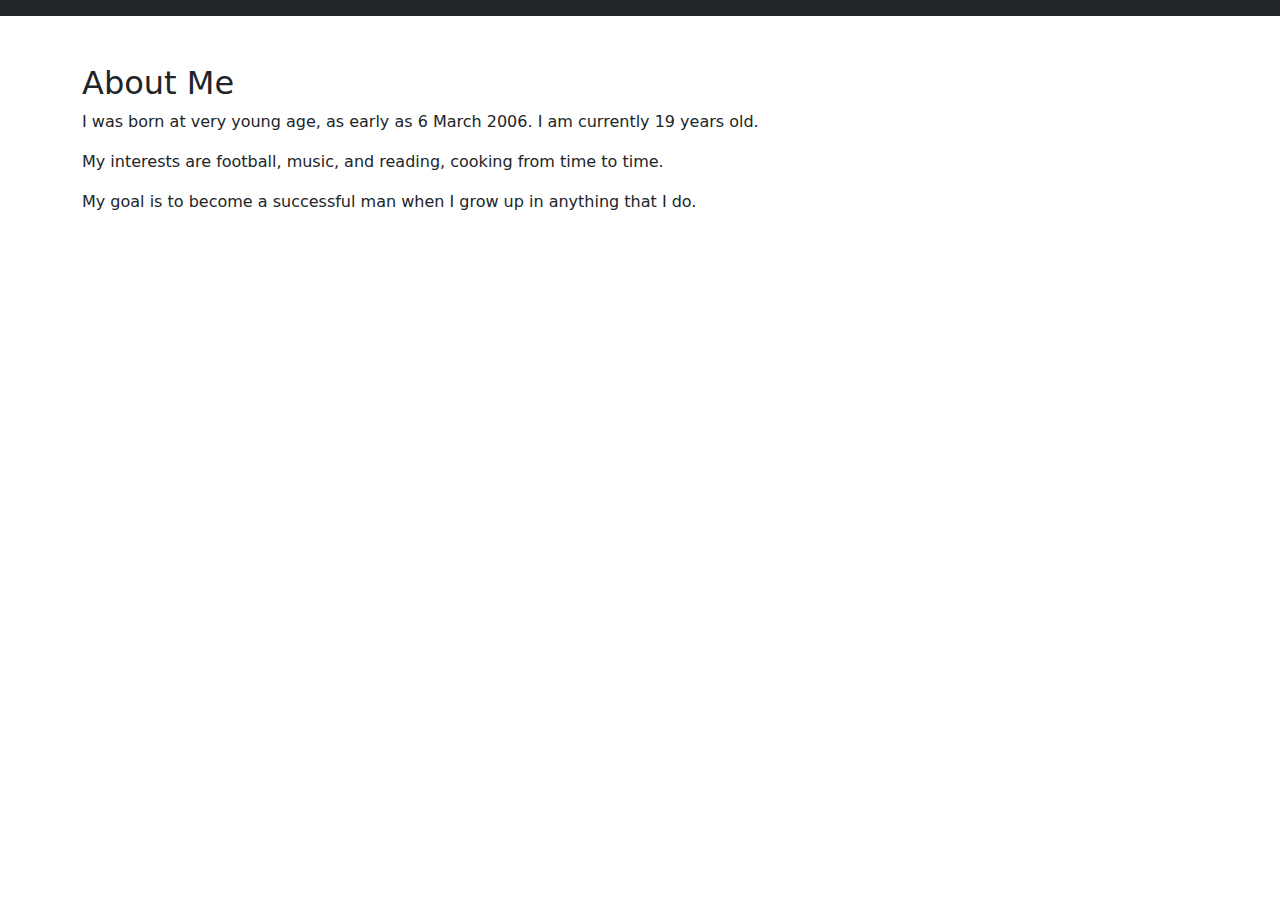
==== about.html @ 8e630c95 "Create about.html" ====
<!DOCTYPE html>
<html lang="en">
<head>
    <meta charset="UTF-8">
    <meta name="viewport" content="width=device-width, initial-scale=1.0">
    <title>About Me</title>
    <link href="https://cdn.jsdelivr.net/npm/bootstrap@5.3.0/dist/css/bootstrap.min.css" rel="stylesheet">
    <link rel="stylesheet" href="style.css">
</head>
<body>
    <nav class="navbar navbar-expand-lg navbar-dark bg-dark">
        <!-- Same navigation bar as index.html -->
    </nav>

    <section class="about-section py-5">
        <div class="container">
            <h2>About Me</h2>
            <p>I was born at very young age, as early as 6 March 2006. I am currently 19 years old.</p>
            <p>My interests are football, music, and reading, cooking from time to time.</p>
            <p>My goal is to become a successful man when I grow up in anything that I do.</p>
        </div>
    </section>

    <script src="https://cdn.jsdelivr.net/npm/bootstrap@5.3.0/dist/js/bootstrap.bundle.min.js"></script>
</body>
</html>
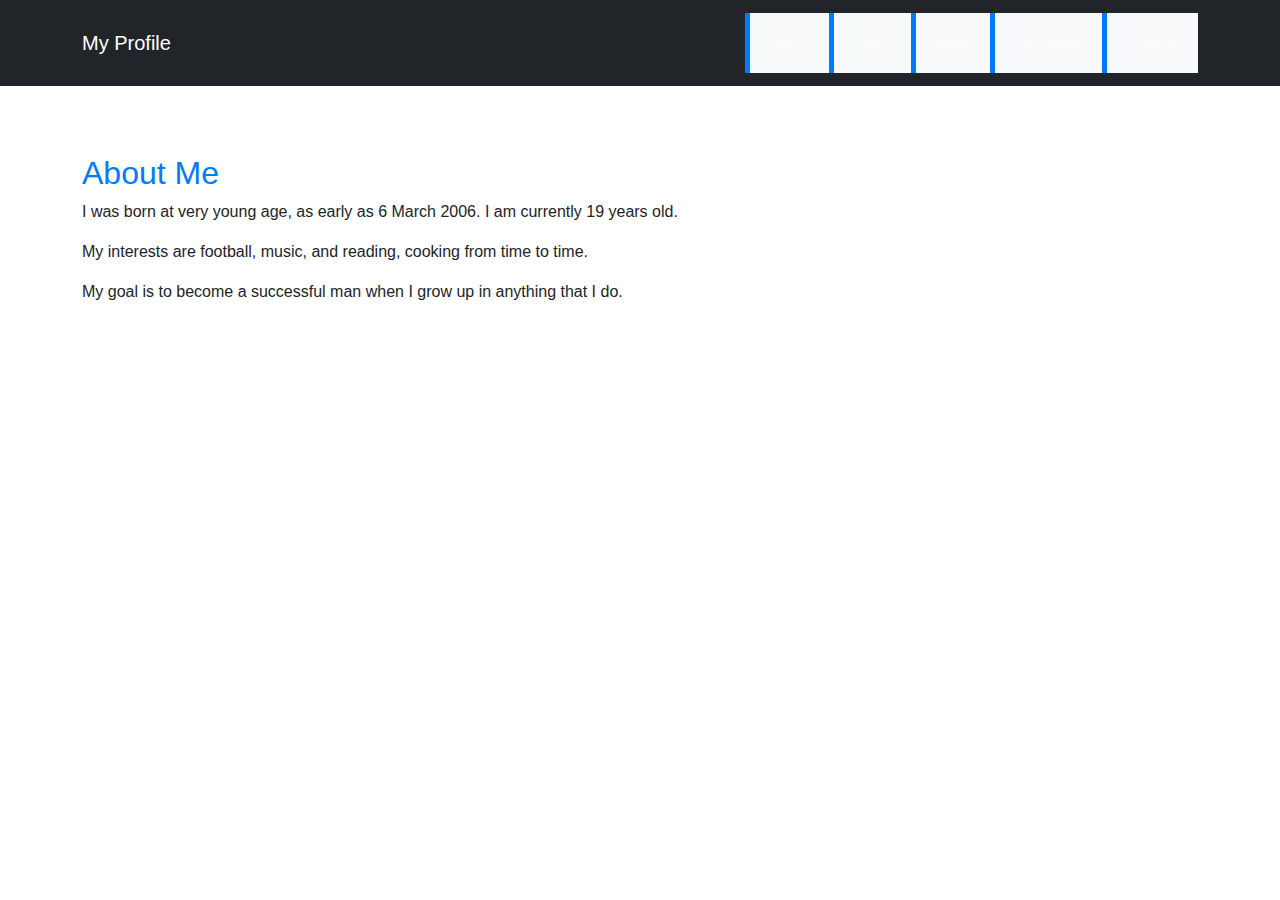
==== commit aa6adb3d: "Update about.html" ====
--- a/about.html
+++ b/about.html
@@ -8,10 +8,25 @@
     <link rel="stylesheet" href="style.css">
 </head>
 <body>
-    <nav class="navbar navbar-expand-lg navbar-dark bg-dark">
-        <!-- Same navigation bar as index.html -->
-    </nav>
-
+    <!-- Navigation Bar -->
+<nav class="navbar navbar-expand-lg navbar-dark bg-dark">
+    <div class="container">
+        <a class="navbar-brand" href="index.html">My Profile</a>
+        <button class="navbar-toggler" type="button" data-bs-toggle="collapse" data-bs-target="#navbarNav">
+            <span class="navbar-toggler-icon"></span>
+        </button>
+        <div class="collapse navbar-collapse" id="navbarNav">
+            <ul class="navbar-nav ms-auto">
+                <li class="nav-item"><a class="nav-link" href="index.html">Home</a></li>
+                <li class="nav-item"><a class="nav-link" href="about.html">About</a></li>
+                <li class="nav-item"><a class="nav-link" href="skills.html">Skills</a></li>
+                <li class="nav-item"><a class="nav-link" href="education.html">Education</a></li>
+                <li class="nav-item"><a class="nav-link" href="contact.html">Contact</a></li>
+            </ul>
+        </div>
+    </div>
+</nav>
+    <!-- About Section -->
     <section class="about-section py-5">
         <div class="container">
             <h2>About Me</h2>
--- a/style.css
+++ b/style.css
@@ -0,0 +1,33 @@
+body {
+    font-family: Arial, sans-serif;
+    margin: 0;
+    padding: 0;
+}
+
+h2 {
+    color: #007bff;
+}
+
+.navbar {
+    margin-bottom: 20px;
+}
+
+.hero-section {
+    background-color: #f8f9fa;
+}
+
+.about-section, .skills-section, .education-section, .contact-section {
+    padding: 20px 0;
+}
+
+ul {
+    list-style-type: none;
+    padding: 0;
+}
+
+ul li {
+    background: #f8f9fa;
+    padding: 10px;
+    margin: 5px 0;
+    border-left: 5px solid #007bff;
+}
